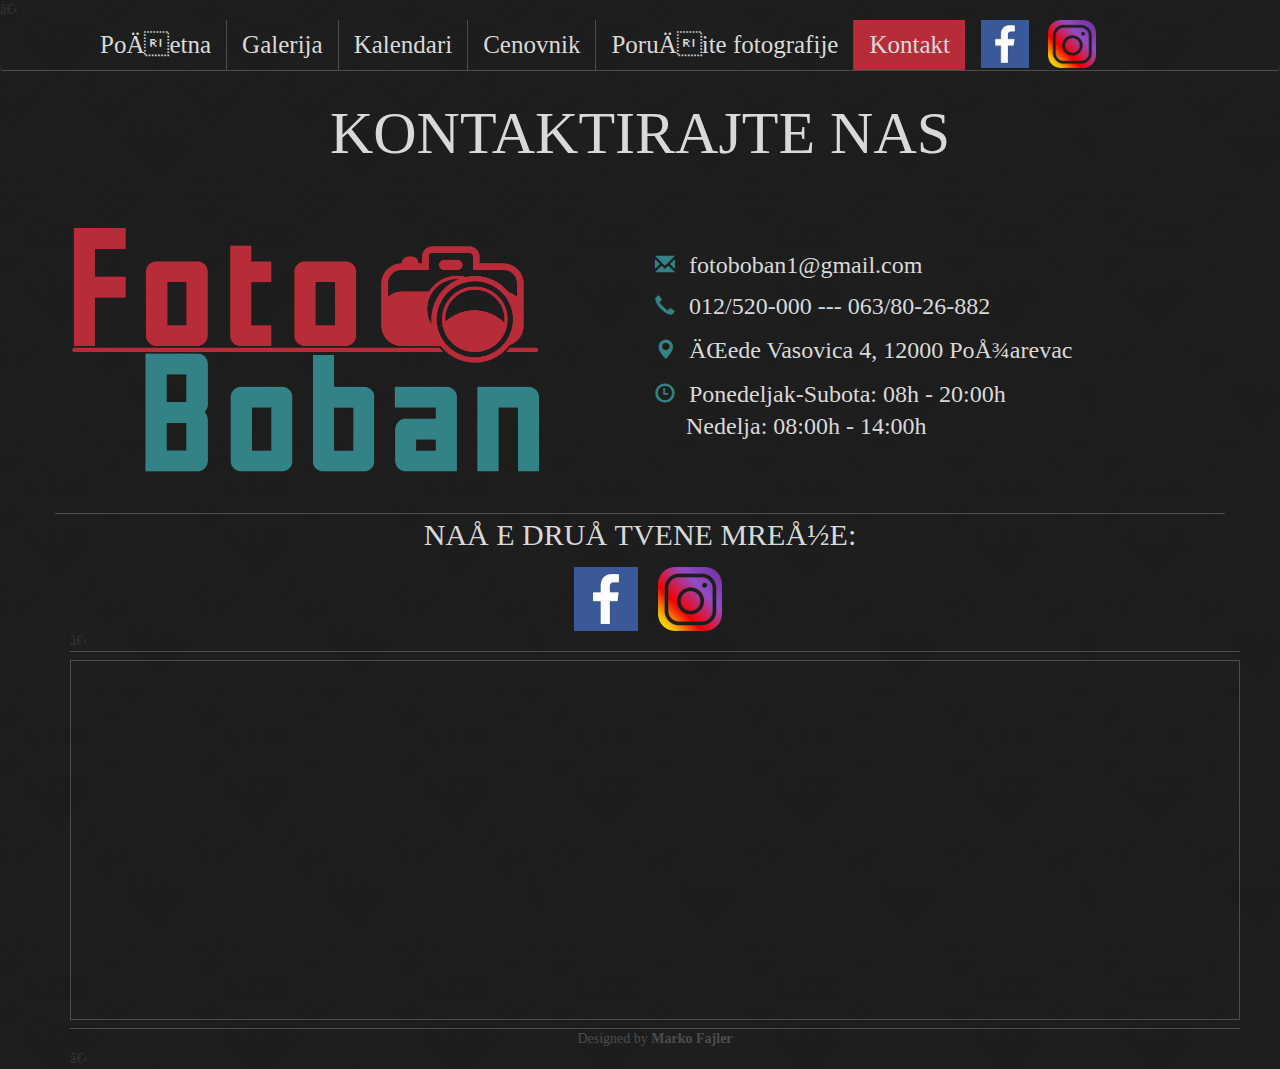
==== kontakt.html @ eb876e11 "Add files via upload" ====
<!DOCTYPE html>

<html>
<head>

    <meta http-equiv="Content-Type" content="text/html"; charset=UTF-8">
    <title>Kontakt - Foto Boban</title>
	
	<!-- Latest compiled and minified CSS -->
	<link rel="stylesheet" href="https://maxcdn.bootstrapcdn.com/bootstrap/3.3.7/css/bootstrap.min.css">

	<!-- jQuery library -->
	<script src="https://ajax.googleapis.com/ajax/libs/jquery/3.3.1/jquery.min.js"></script>
	
	<script src="https://code.jquery.com/jquery-1.10.2.js"></script>

	<!-- Latest compiled JavaScript -->
	<script src="https://maxcdn.bootstrapcdn.com/bootstrap/3.3.7/js/bootstrap.min.js"></script>
	
	<meta name="viewport" content="width=device-width, initial-scale=1">
	
	<link rel="stylesheet" type="text/css" href="style.css">
	
	<script src="script.js"></script>
	
	<script src="https://api.tiles.mapbox.com/mapbox-gl-js/v0.44.0/mapbox-gl.js"></script>  <link href="https://api.tiles.mapbox.com/mapbox-gl-js/v0.44.0/mapbox-gl.css" rel="stylesheet" />  <style>
    body { margin:0; padding:0; }
	</style>

	<link rel="icon" href="fblogoicon.png">

</head>
​
<body>

<!-- SNOWFLAKES -->
<style>
/* customizable snowflake styling */
.snowflake {
  color: #fff;
  font-size: 1em;
  font-family: Arial, sans-serif;
  text-shadow: 0 0 5px #000;
}

@-webkit-keyframes snowflakes-fall{0%{top:-10%}100%{top:100%}}@-webkit-keyframes snowflakes-shake{0%,100%{-webkit-transform:translateX(0);transform:translateX(0)}50%{-webkit-transform:translateX(80px);transform:translateX(80px)}}@keyframes snowflakes-fall{0%{top:-10%}100%{top:100%}}@keyframes snowflakes-shake{0%,100%{transform:translateX(0)}50%{transform:translateX(80px)}}.snowflake{position:fixed;top:-10%;z-index:9999;-webkit-user-select:none;-moz-user-select:none;-ms-user-select:none;user-select:none;cursor:default;-webkit-animation-name:snowflakes-fall,snowflakes-shake;-webkit-animation-duration:10s,3s;-webkit-animation-timing-function:linear,ease-in-out;-webkit-animation-iteration-count:infinite,infinite;-webkit-animation-play-state:running,running;animation-name:snowflakes-fall,snowflakes-shake;animation-duration:10s,3s;animation-timing-function:linear,ease-in-out;animation-iteration-count:infinite,infinite;animation-play-state:running,running}.snowflake:nth-of-type(0){left:1%;-webkit-animation-delay:0s,0s;animation-delay:0s,0s}.snowflake:nth-of-type(1){left:10%;-webkit-animation-delay:1s,1s;animation-delay:1s,1s}.snowflake:nth-of-type(2){left:20%;-webkit-animation-delay:6s,.5s;animation-delay:6s,.5s}.snowflake:nth-of-type(3){left:30%;-webkit-animation-delay:4s,2s;animation-delay:4s,2s}.snowflake:nth-of-type(4){left:40%;-webkit-animation-delay:2s,2s;animation-delay:2s,2s}.snowflake:nth-of-type(5){left:50%;-webkit-animation-delay:8s,3s;animation-delay:8s,3s}.snowflake:nth-of-type(6){left:60%;-webkit-animation-delay:6s,2s;animation-delay:6s,2s}.snowflake:nth-of-type(7){left:70%;-webkit-animation-delay:2.5s,1s;animation-delay:2.5s,1s}.snowflake:nth-of-type(8){left:80%;-webkit-animation-delay:1s,0s;animation-delay:1s,0s}.snowflake:nth-of-type(9){left:90%;-webkit-animation-delay:3s,1.5s;animation-delay:3s,1.5s}.snowflake:nth-of-type(10){left:25%;-webkit-animation-delay:2s,0s;animation-delay:2s,0s}.snowflake:nth-of-type(11){left:65%;-webkit-animation-delay:4s,2.5s;animation-delay:4s,2.5s}
</style>
<div class="snowflakes" aria-hidden="true">
  <div class="snowflake">
  ❅
  </div>
  <div class="snowflake">
  ❆
  </div>
  <div class="snowflake">
  ❅
  </div>
  <div class="snowflake">
  ❆
  </div>
  <div class="snowflake">
  ❅
  </div>
  <div class="snowflake">
  ❆
  </div>
  <div class="snowflake">
    ❅
  </div>
  <div class="snowflake">
    ❆
  </div>
  <div class="snowflake">
    ❅
  </div>
  <div class="snowflake">
    ❆
  </div>
  <div class="snowflake">
    ❅
  </div>
  <div class="snowflake">
    ❆
  </div>
</div>

<!-- SNOWFLAKES END -->

<!-- nav bar -->
<nav class = "navbar navbar-inverse border-down">
	<div class = "container">
		<div class = "navbar-header">
			<button type = "button" class = "navbar-toggle" data-toggle = "collapse" data-target = "#myNavbar">
			<span class = "icon-bar"></span>
			<span class = "icon-bar"></span>
			<span class = "icon-bar"></span>
			</button>
			
		</div>
		<div class = "collapse navbar-collapse" id = "myNavbar">
			<ul class = "nav navbar-nav menu-buttons">
				<li class = "menu-button right-border "><a  class = "gray-text" href="index.html">Početna</a></li>
				<li class = "menu-button right-border"><a class = "gray-text" href = "galerija.html">Galerija</a></li>
				<li class = "menu-button right-border"><a class = "gray-text" href = "kalendari.html">Kalendari</a></li>
				<li class = "menu-button right-border"><a class = "gray-text" href = "cenovnik.html">Cenovnik</a></li>
				<li class = "menu-button right-border"><a class = "gray-text" href = "porucite.html">Poručite fotografije</a></li>
				<li class = "active menu-button"><a class = "gray-text" href = "kontakt.html">Kontakt</a></li>
			</ul>
			
			<div class = "">
				<a href = "https://www.facebook.com/fotoboban012" target = "_blank"><img src = "facebook.png" class = "menu-social-button wiggle"></a>
				<a href = "https://www.instagram.com/fotobobanpo/"><img src = "instagram.png" class = "menu-social-button wiggle"></a>
			</div>
			
		</div>
	</div>
</nav>

<!--end of Navigation bar-->


<div class = "container">

	<div class = "row naslov text-center">
		KONTAKTIRAJTE NAS
	</div>
	
	
	<div class = "row">
	
		<div class = "col-sm-6 text-center logo-container">
			<img src = "fblogo.png" class = "kontakt-logo" style = "width: 85%; height: auto;">
		</div>
		
		
		<div class = "col-sm-6 text-left natpis-24">
		
			
			<div class = "margin-top">
			<i class = "glyphicon glyphicon-envelope" style = "color: var(--my-blue); font-size: 20px; margin-right: 8px; margin-bottom: 16px; margin-top: 16px;"></i>
			fotoboban1@gmail.com
			
			<p>
			<i class = "glyphicon glyphicon-earphone" style = "font-size: 20px; color: var(--my-blue); margin-right: 8px;"></i>
			012/520-000 --- 063/80-26-882
			</p>
			
			<p>
			<i class = "glyphicon glyphicon-map-marker" style = "font-size: 20px; color: var(--my-blue); margin-right: 8px;"></i>
			Čede Vasovica 4, 12000 Požarevac
			</p>
			
			<p>
			<i class = "glyphicon glyphicon-time" style = "font-size: 20px; color: var(--my-blue); margin-right: 8px;"></i>
			Ponedeljak-Subota: 08h - 20:00h
			<p style = "line-height: 8px; margin-left: 31px;">Nedelja: 08:00h - 14:00h</p>
			</p>
			
			</div>
			
		</div>

	</div>
	
	<div class = "row text-center podnaslov margin-top border-up">
		
		NAŠE DRUŠTVENE MREŽE:
		
	</div>
	
	<div class = "row text-center">

			<div class = "col-sm-4 col-sm-offset-4">
				<a href = "https://www.facebook.com/fotoboban012" target = "_blank"><img src = "facebook.png" class = "kontakt-social wiggle"></a>
				<a href = "https://www.instagram.com/fotobobanpo/"><img src = "instagram.png" class = "kontakt-social wiggle"></a>
			</div>
		
	</div>

​
</body>

<footer class = "container text-center gray-text">

	<div class = "row">
	
		
		<div class = "col-sm12 text-left">
		
			<div id='map' style='width: 100%; height: 360px;'></div>
				<script>
					mapboxgl.accessToken = "pk.eyJ1IjoibWFya29mOTQiLCJhIjoiY2pwdG5tbGVuMDdkcTQycDMzb2oyNTB6YyJ9.wK5kd9qZc3CvTRBibtEYcw";

					/* Map: This represents the map on the page. */
					var map = new mapboxgl.Map({
					  container: "map",
					  style: "mapbox://styles/mapbox/streets-v10",
					  zoom:15.2,
					  center: [21.18263,44.61749]
					});

					map.on("load", function () {
					  /* Image: An image is loaded and added to the map. */
					  map.loadImage("https://i.imgur.com/MK4NUzI.png", function(error, image) {
						  if (error) throw error;
						  map.addImage("custom-marker", image);
						  /* Style layer: A style layer ties together the source and image and specifies how they are displayed on the map. */
						  map.addLayer({
							id: "markers",
							type: "symbol",
							/* Source: A data source specifies the geographic coordinate where the image marker gets placed. */
							source: {
							  type: "geojson",
							  data: {
								type: "FeatureCollection",
								features:[{"type":"Feature","geometry":{"type":"Point","coordinates":[21.182691349125747,44.617540864795984]}}]}
							},
							layout: {
							  "icon-image": "custom-marker",
							}
						  });
						});
					});
				</script>
			
		</div>
		
	
	</div>
	
	<div class = "row credits-bottom">
		Designed by <b>Marko Fajler</b>
	</div>
</footer>


​
</html>
---- style.css ----
/*
Colors:

#b82c39 - red
#338286 - blue
#d9d9d9 - gray text
#1C1C1C - body background
*/

:root{
	--main-bg-color: #1C1C1C;
	--my-blue: #338286;
	--my-red: #b82c39;
	--my-dark-red: #90232e;
	--my-dark-blue: #074A4A;
	--gray-text-color: #d9d9d9;
	--gray-darker: #4d4d4d;
	--snow-blue: #A5C3E5;
	--my-blue-other: #3B6C8E;
}


.logo-div{
	
	text-align: right;
	
	
}
	
.title-logo{
	
	width: 11%;
	
	margin-top: -15px;
	float:right;
	
	

}

.centered{
	display:block;
	
	margin-left:auto;
	margin-right:auto;
	
	text-align: center;
	
	
}

.menu-buttons{

    border: 0px solid var(--my-blue); /* Green border */

    color: white; /* White text */
    cursor: pointer; /* Pointer/hand icon */

    font-size: 25px;
  
	outline:none;
}

.menu-social-button{
	width: 48px;
	height: auto;
	
	margin-left: 16px;
	
	outline: none;
	
	transform-origin: center;
}

@keyframes pulse {
  from {
    
    transform: scale3d(1, 1, 1);
  }

  50% {
    
    transform: scale3d(1.1, 1.1, 1.1);
  }

  to {
    
    transform: scale3d(1, 1, 1);
  }
}

@keyframes wiggle{
	from{
		animation: rotate(0deg);
	}
	25%{
		transform: rotate(10deg);
	}
	
	
	75%{
		transform: rotate(-10deg);
	}
	
	
	to{
		animation:rotate(0deg);
	}
}

@keyframes scaleup{
	from{
		transform: scale(1.0);
	}
	
	to{
		transform:scale(1.05);
	}
}

@keyframes scaledown{
	from{
		transform: scale(1.05);
	}
	
	to{
		transform:scale(1.0);
	}
}

.scaler{
	animation-name: scaledown;
	animation-duration: 0.2s;
 
	animation-timing-function: ease;
	animation-fill-mode: forwards;
}

.scaler:hover{
	animation-name: scaleup;
	animation-duration: 0.2s;
  
	animation-timing-function: ease;
	animation-fill-mode: forwards;
}

.wiggle:hover {
  animation-name: wiggle;
  animation-duration: 0.2s;
  animation-iteration-count: 1;
  animation-timing-function: ease;
}

.pulse:hover{
	animation-name: pulse;
	animation-duration: 0.2s;
	animation-iteration-count: 1;
	animation-timing-function: ease;
}	


.right-border{
	border-right: 1px solid var(--gray-darker);
}


.white-text{
	color:white !important;
}

.gray-text{
	color: var(--gray-text-color) !important;
	
}

.navbar-inverse{
	background-color: transparent;
	border: 0;
	margin-top: auto;
}
.nav{
	
}

.menu-button:hover{
	
	background-color: var(--my-dark-red);
	transition: 0.2s;
}



.active a{
    background-color: var(--my-red) !important;
}



body{
	
	font-family: "Cambria";
	background-color: var(--main-bg-color);
	
	background-image: url("tile-bg.jpg");
	background-repeat: repeat;
	
	padding: 30px 0px;
	
}

footer{
	
	border-top: 1px solid var(--gray-darker);
	padding-top: 8px;
}

.border-up{
	border-top: 1px solid var(--gray-darker);
	
}

.border-down{
	border-bottom: 1px solid var(--gray-darker);
}

.border-right{
	border-right: 1px solid var(--gray-darker);
}

.kontakt-title{
	font-size: 24px;
	
}

.kontakt-text{
	font-size: 16px;
}

.kontakt-logo{
	width: 80%;
	height: auto;
	
}

.logo-container{
	display: flex;
	align-items: center;
	margin-top: 30px;
	
}

.landing-image{
	width: 100%;
	
}

.usluge-row{
	font-size: 20px;
	
}

.usluge-col{
	padding-top: 3%;
	padding-right: 1%;
	
	cursor: pointer;
	
}

.usluge-col:hover > .usluge-naslov{
	background-color: var(--my-red);
	transition: 0.2s;
}

.usluge-content{
	width: 75%;
}


.usluge-slika{
	width: 100%;
	height: auto;
	
	border: 1px solid var(--gray-text-color);
	
}

.usluge-naslov{
	background-color: var(--my-dark-red);
	width: 100%;
	height: 65px;
	border: 1px solid var(--gray-text-color);
	border-bottom: 0;
}

.kalendari-content{
	border-bottom: 1px solid var(--gray-darker);
	
	padding-bottom: 20px;
	
	font-size: 40px;
	
	color: var(--snow-blue);
	
	
}

.kalendar-btn{
	background-color: var(--my-dark-red);
	
	border: 0;
	
	color: var(--gray-text-color);
	
	padding-left: 24px;
	padding-right: 24px;
	
	font-size: 36px;
	
	margin-top: 20px;
	
	width: 100%;
	

}

.kalendari-slika{
	width: 100%;
	height: auto;
	
	
}

.kalendari-natpis{
	font-size: 24px;
	background-color: var(--my-blue);
	
	color: white;
	
	margin:0;
	
	
}

.kalendar-btn:hover{
	background-color: var(--my-red);
	transition: 0.2s;
}

.kalendari-content:hover .kalendar-btn{
	background-color: var(--my-red);
	
	transition: 0.2s;
	
}


.credits-bottom{
	margin-top: 8px;
	border-top: 1px solid var(--gray-darker);
	color: var(--gray-darker);
}

#map{

	border: 1px solid var(--gray-darker);
	
}


#lightbox .modal-content {
    display: inline-block;
    text-align: center;   
	
	
}

#lightbox .close {
    opacity: 1;
    color: rgb(255, 255, 255);
    background-color: rgb(25, 25, 25);
    padding: 5px 8px;
	border-radius: 10px;
    
    position: absolute;
    top: -15px;
    right: -55px;
    
    z-index:1032;
}

.row-galerija{
	margin-bottom: 20px;
}

.naslov{
	font-size: 60px;
	
	margin-bottom: 20px;
	
	color: var(--gray-text-color);
}

.podnaslov{
	font-size: 30px;
	
	margin-bottom: 10px;
	
	color: var(--gray-text-color);
}

.natpis-24{
	font-size: 24px;
	
	margin-bottom: 10px;
	
	color: var(--gray-text-color);
}

.natpis-18{
	font-size: 18px;
	
	margin-bottom: 10px;
	
	color: var(--gray-text-color);
}


.img-thumb{
	border: 2px solid var(--my-blue);
	width: 100%;
	height:auto;
	outline: none;
}

.img-thumb-kalendar{
	width: 100%;
	height:auto;
	outline: none;
}

.tabela-cenovnik{
	color: var(--gray-text-color);
	
	
	
	font-size: 18px;
	
	background-color: #0F3638;
	
	margin-bottom: 64px;
}

.tabela-header{
	background-color: var(--my-blue);
	font-size: 20px;
}

.table-bordered, .table-bordered > tbody > tr > td, .table-bordered > tbody > tr > th, .table-bordered > tfoot > tr > td, .table-bordered > tfoot > tr > th, .table-bordered > thead > tr > td, .table-bordered > thead > tr > th {
    border: 1px solid var(--gray-text-color);
	
}


.table-hover tbody tr:hover td, .table-hover tbody tr:hover th {
  background-color: var(--my-blue);

}

.col-centered{
    float: none;
    margin: 0 auto;
}

.galerija-container{
	
	padding-top: 10px;
	padding-bottom: 10px;

}

.my-button{
	background-color: var(--my-dark-red);
	border: 0;
	font-size: 36px;
	color: var(--gray-text-color);
	padding: 15px;
}

.my-button:hover{
	background-color: var(--my-red);
	transition: 0.2s;
}

.margin-top{
	margin-top: 40px;
}

.padding-bottom{
	padding-bottom: 24px;
}

.kontakt-social{
	width: 64px;
	height: auto;
	
	margin-left: 16px;
	
	outline: none;
	
	transform-origin: center;
}

.porucite-btn{
	margin-top: 40px;
	margin-bottom: 40px;
	padding-bottom: 20px;
}
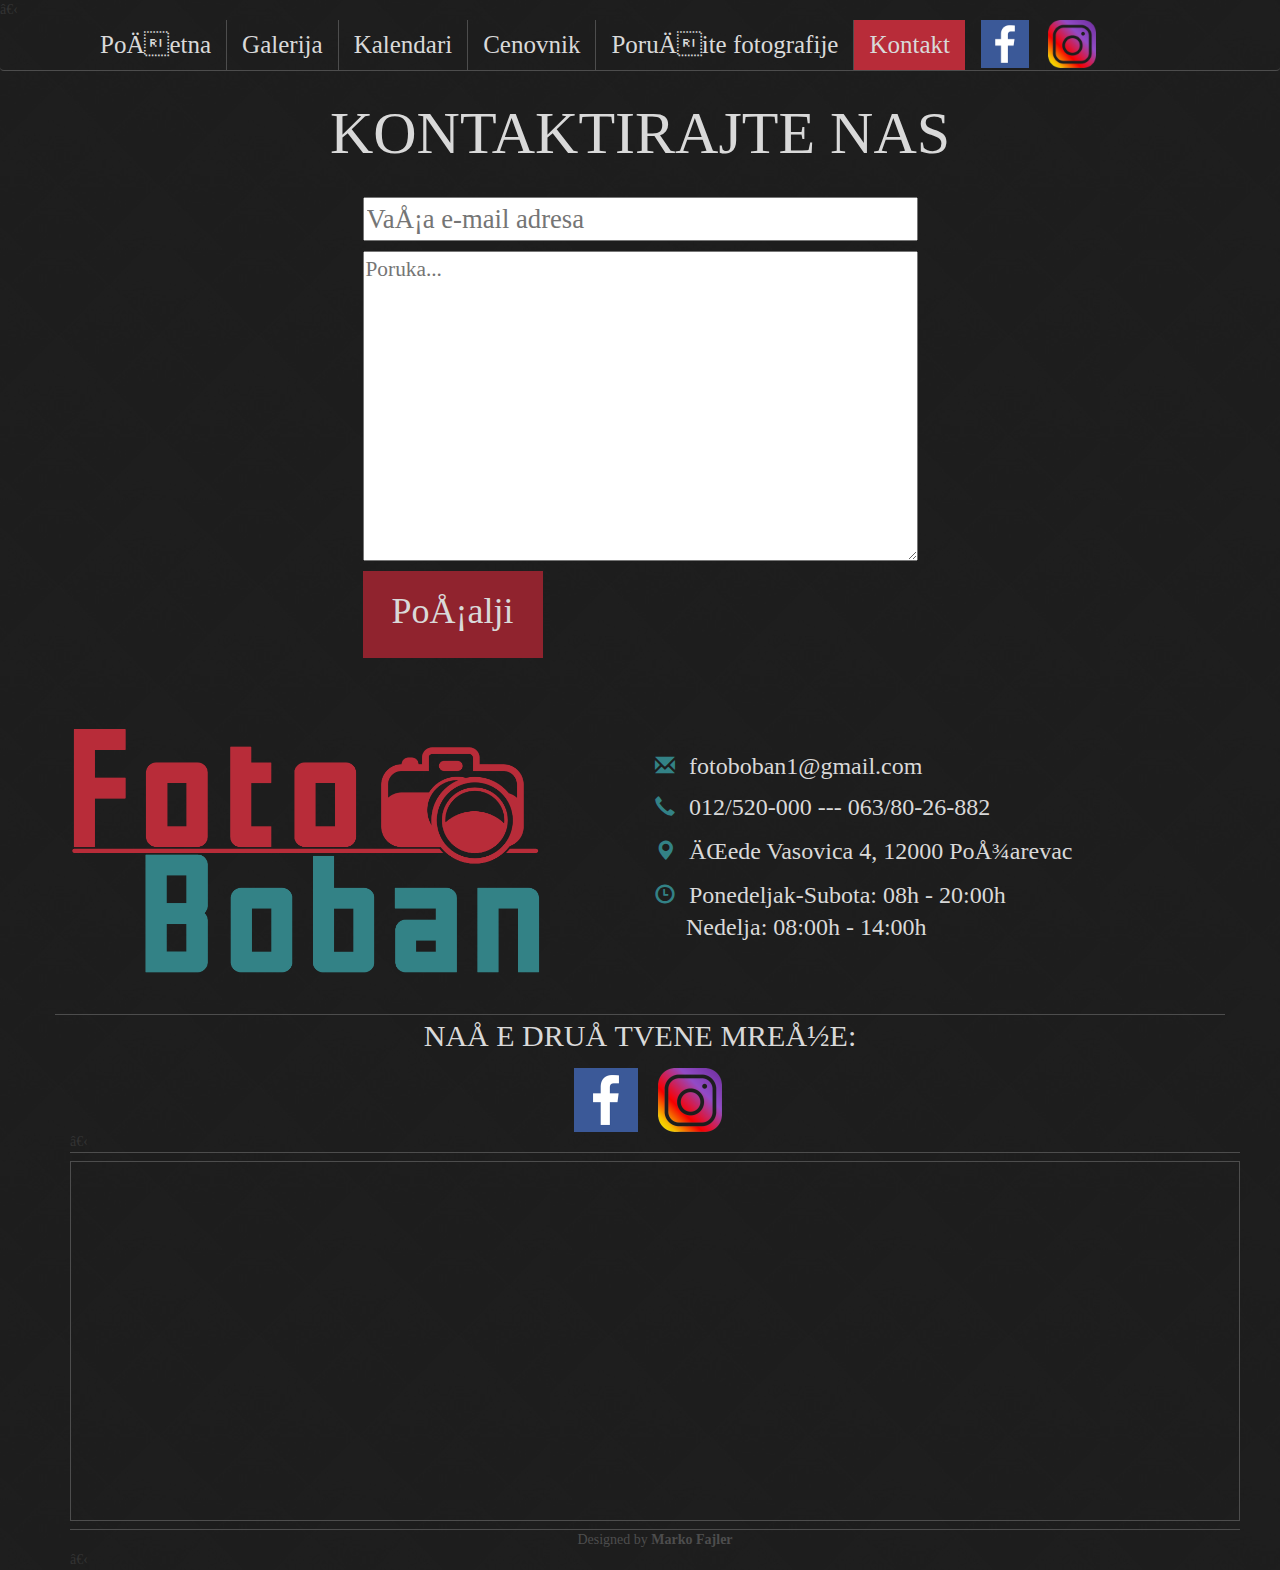
==== commit 047f7d14: "Add files via upload" ====
--- a/kontakt.html
+++ b/kontakt.html
@@ -125,6 +125,15 @@
 		KONTAKTIRAJTE NAS
 	</div>
 	
+	<div class = "row text-center">
+		<div class = "col-md-6 col-md-offset-3">
+			<form method="POST" action="https://formspree.io/fotoboban1@gmail.com">
+			  <input style = "display:block; margin-bottom: 10px; font-size: 20pt; width: 100%;" type="email" name="email" placeholder="Vaša e-mail adresa">
+			  <textarea style = "display:block; font-size: 16pt; width: 100%;" name="message" placeholder="Poruka..." rows = "10" cols = "50"></textarea>
+			  <button class = "my-button porucite-btn" type="submit" style = "display:block; margin-top: 10px; width: 5em;">Pošalji</button>
+			</form>
+		</div>
+	</div>
 	
 	<div class = "row">
 	
